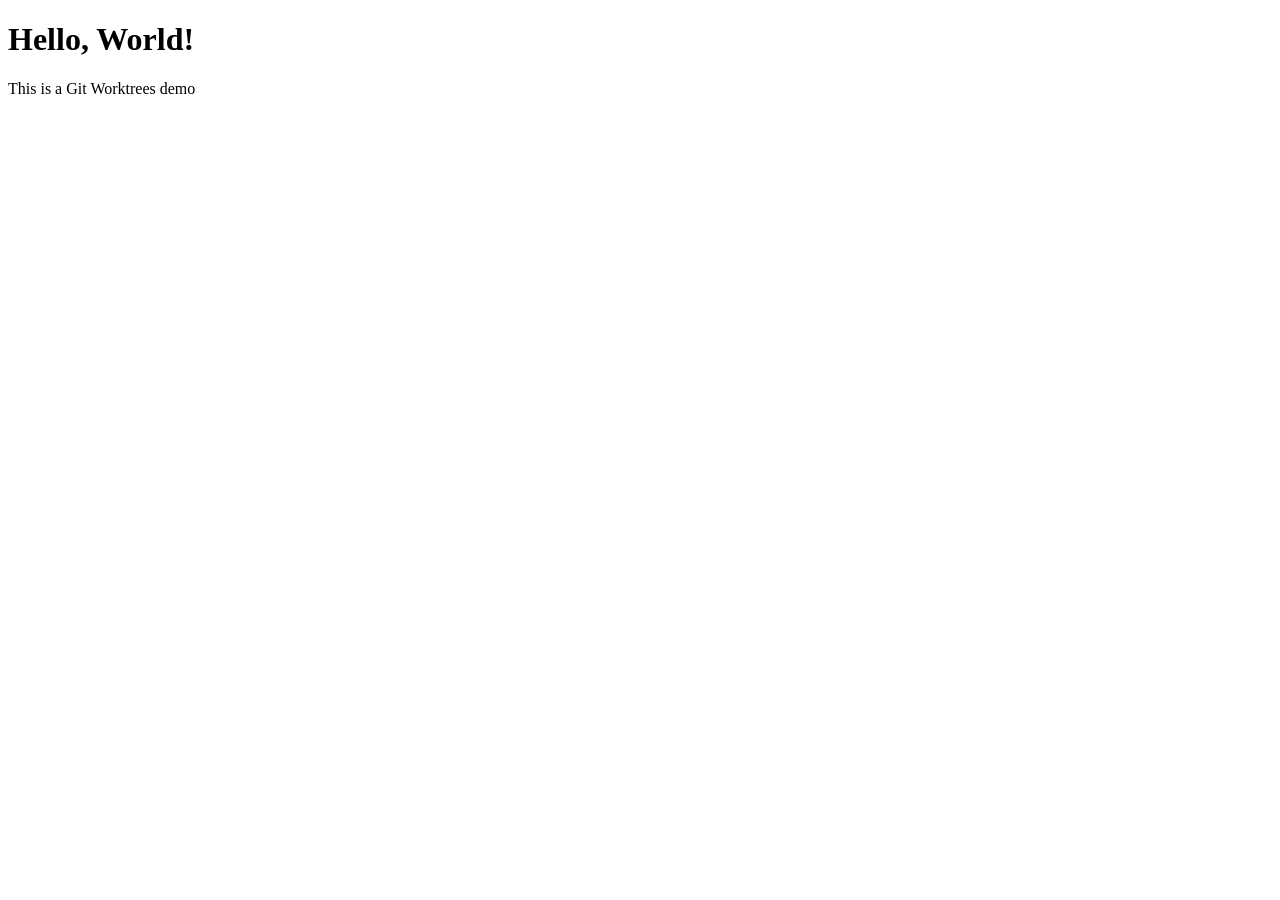
==== index.html @ 8ee221fd "initial commit" ====
<!DOCTYPE html>
<html lang="en">
<head>
    <meta charset="UTF-8">
    <meta name="viewport" content="width=device-width, initial-scale=1.0">
    <title>Document</title>
</head>
<body>
    <h1>Hello, World!</h1>
    <p>This is a Git Worktrees demo</p>
</body>
</html>
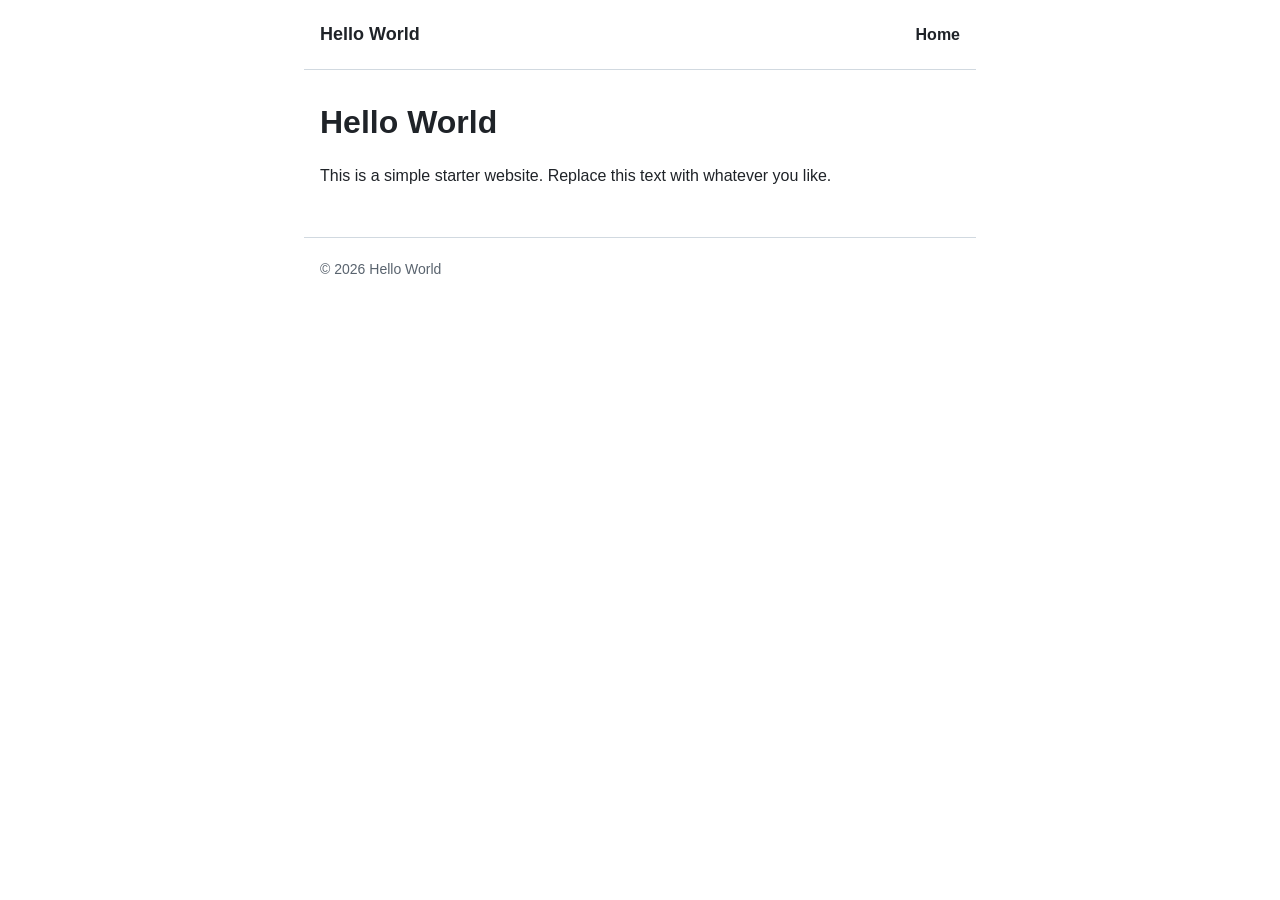
==== commit 2cea4553: "initial commit" ====
--- a/index.html
+++ b/index.html
@@ -1,12 +1,33 @@
 <!DOCTYPE html>
 <html lang="en">
 <head>
-    <meta charset="UTF-8">
-    <meta name="viewport" content="width=device-width, initial-scale=1.0">
-    <title>Document</title>
+  <meta charset="UTF-8">
+  <meta name="viewport" content="width=device-width, initial-scale=1.0">
+  <title>Hello World</title>
+  <link rel="stylesheet" href="css/styles.css">
 </head>
 <body>
-    <h1>Hello, World!</h1>
-    <p>This is a Git Worktrees demo</p>
+  <header class="site-header">
+    <a class="site-title" href="index.html">Hello World</a>
+    <!-- To add a page: create it, then add a link here. -->
+    <nav class="site-nav">
+      <a href="index.html" class="active">Home</a>
+    </nav>
+  </header>
+
+  <main class="site-main">
+    <h1>Hello World</h1>
+
+    <!-- Add your text below. Each paragraph goes in its own <p> tag. -->
+    <p>
+      This is a simple starter website. Replace this text with whatever you like.
+    </p>
+  </main>
+
+  <footer class="site-footer">
+    <p>&copy; <span id="year"></span> Hello World</p>
+  </footer>
+
+  <script src="js/main.js"></script>
 </body>
-</html>+</html>
--- a/css/styles.css
+++ b/css/styles.css
@@ -0,0 +1,107 @@
+/* Site-wide styles. Every page links to this one file. */
+
+:root {
+  --color-bg: #ffffff;
+  --color-text: #1f2328;
+  --color-muted: #59636e;
+  --color-accent: #0969da;
+  --color-border: #d1d9e0;
+  --content-width: 42rem;
+  --gutter: 1rem;
+}
+
+*,
+*::before,
+*::after {
+  box-sizing: border-box;
+}
+
+body {
+  margin: 0;
+  background: var(--color-bg);
+  color: var(--color-text);
+  font-family: -apple-system, BlinkMacSystemFont, "Segoe UI", Helvetica, Arial, sans-serif;
+  font-size: 1rem;
+  line-height: 1.6;
+}
+
+/* Header and navigation */
+
+.site-header {
+  display: flex;
+  flex-wrap: wrap;
+  align-items: center;
+  justify-content: space-between;
+  gap: 0.75rem;
+  max-width: var(--content-width);
+  margin: 0 auto;
+  padding: 1.25rem var(--gutter);
+  border-bottom: 1px solid var(--color-border);
+}
+
+.site-title {
+  font-size: 1.125rem;
+  font-weight: 600;
+  color: inherit;
+  text-decoration: none;
+}
+
+.site-nav {
+  display: flex;
+  flex-wrap: wrap;
+  gap: 1rem;
+}
+
+.site-nav a {
+  color: var(--color-muted);
+  text-decoration: none;
+}
+
+.site-nav a:hover {
+  color: var(--color-accent);
+  text-decoration: underline;
+}
+
+.site-nav a.active {
+  color: var(--color-text);
+  font-weight: 600;
+}
+
+/* Page content */
+
+.site-main {
+  max-width: var(--content-width);
+  margin: 0 auto;
+  padding: 2rem var(--gutter);
+}
+
+.site-main h1 {
+  margin-top: 0;
+  font-size: 2rem;
+  line-height: 1.25;
+}
+
+.site-main h2 {
+  margin-top: 2rem;
+  font-size: 1.375rem;
+  line-height: 1.3;
+}
+
+.site-main a {
+  color: var(--color-accent);
+}
+
+/* Footer */
+
+.site-footer {
+  max-width: var(--content-width);
+  margin: 0 auto;
+  padding: 1.25rem var(--gutter) 2rem;
+  border-top: 1px solid var(--color-border);
+  color: var(--color-muted);
+  font-size: 0.875rem;
+}
+
+.site-footer p {
+  margin: 0;
+}
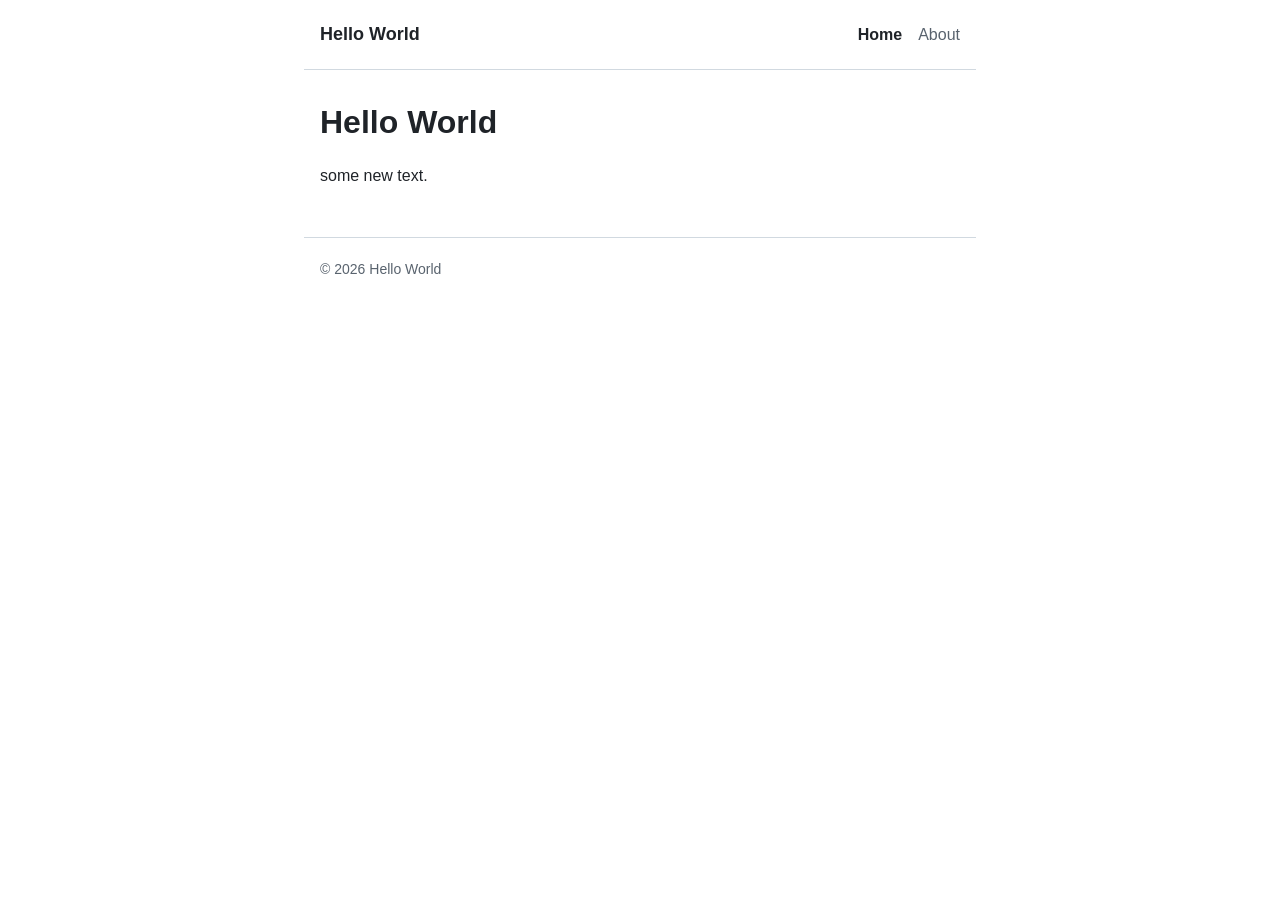
==== commit 7c902022: "Add About page with placeholder text Create about.html mirroring the index.html structure (shared he" ====
--- a/index.html
+++ b/index.html
@@ -12,6 +12,7 @@
     <!-- To add a page: create it, then add a link here. -->
     <nav class="site-nav">
       <a href="index.html" class="active">Home</a>
+      <a href="about.html">About</a>
     </nav>
   </header>
 
@@ -20,7 +21,7 @@
 
     <!-- Add your text below. Each paragraph goes in its own <p> tag. -->
     <p>
-      This is a simple starter website. Replace this text with whatever you like.
+      some new text.
     </p>
   </main>
 
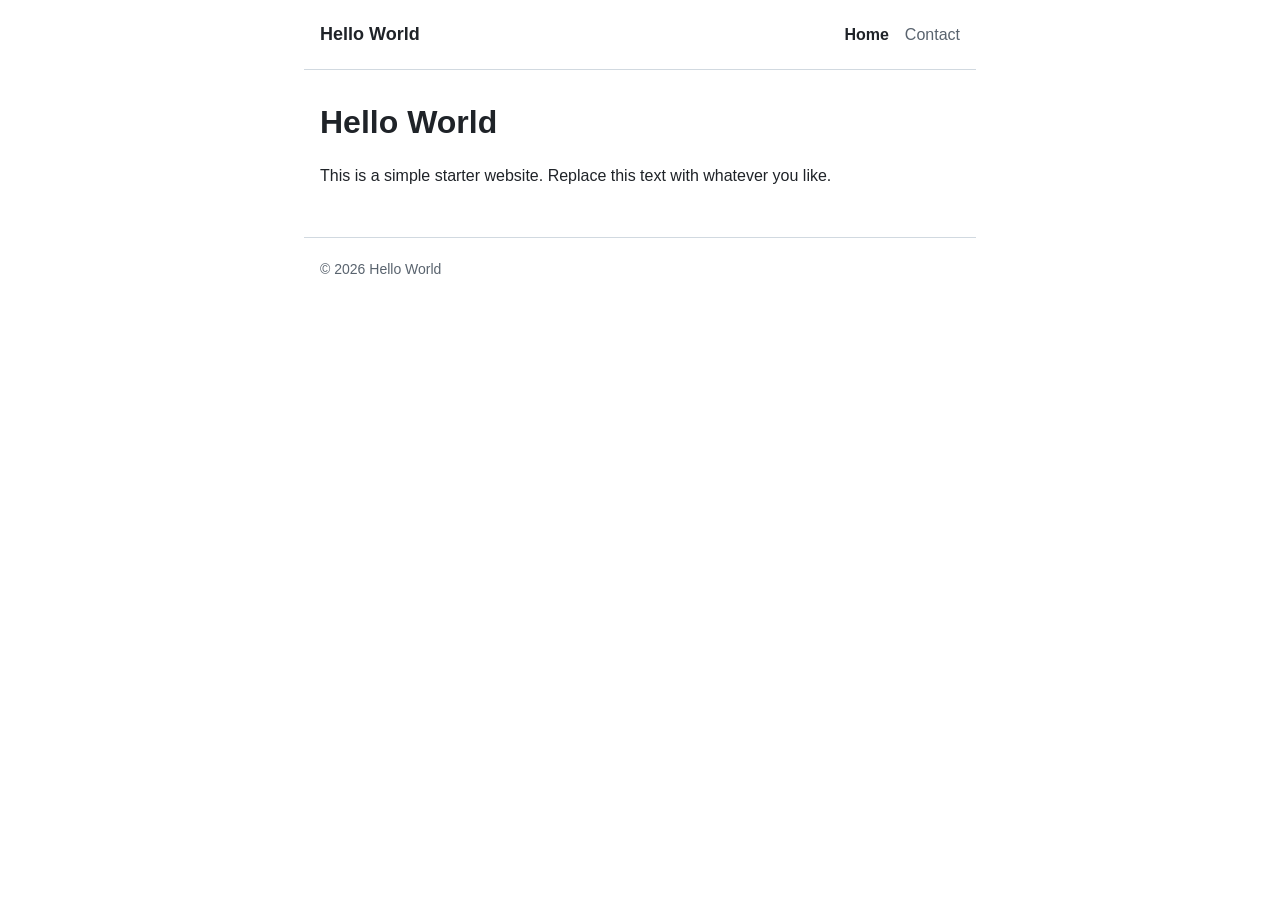
==== commit 7485919c: "Add contact page with contact form UI Adds contact.html following the existing page template, with a" ====
--- a/index.html
+++ b/index.html
@@ -12,7 +12,7 @@
     <!-- To add a page: create it, then add a link here. -->
     <nav class="site-nav">
       <a href="index.html" class="active">Home</a>
-      <a href="about.html">About</a>
+      <a href="contact.html">Contact</a>
     </nav>
   </header>
 
@@ -21,7 +21,7 @@
 
     <!-- Add your text below. Each paragraph goes in its own <p> tag. -->
     <p>
-      some new text.
+      This is a simple starter website. Replace this text with whatever you like.
     </p>
   </main>
 
--- a/css/styles.css
+++ b/css/styles.css
@@ -91,6 +91,64 @@
   color: var(--color-accent);
 }
 
+/* Forms */
+
+.contact-form {
+  display: flex;
+  flex-direction: column;
+  gap: 1.25rem;
+  margin-top: 2rem;
+}
+
+.form-field {
+  display: flex;
+  flex-direction: column;
+  gap: 0.375rem;
+}
+
+.form-field label {
+  font-size: 0.875rem;
+  font-weight: 600;
+}
+
+.form-field input,
+.form-field textarea {
+  width: 100%;
+  padding: 0.5rem 0.75rem;
+  border: 1px solid var(--color-border);
+  border-radius: 0.375rem;
+  background: var(--color-bg);
+  color: inherit;
+  font: inherit;
+}
+
+.form-field textarea {
+  resize: vertical;
+}
+
+.form-field input:focus,
+.form-field textarea:focus {
+  outline: 2px solid var(--color-accent);
+  outline-offset: -1px;
+  border-color: var(--color-accent);
+}
+
+.button {
+  align-self: flex-start;
+  padding: 0.5rem 1.25rem;
+  border: 1px solid transparent;
+  border-radius: 0.375rem;
+  background: var(--color-accent);
+  color: #ffffff;
+  font: inherit;
+  font-weight: 600;
+  cursor: pointer;
+}
+
+.button:hover {
+  filter: brightness(0.92);
+}
+
 /* Footer */
 
 .site-footer {
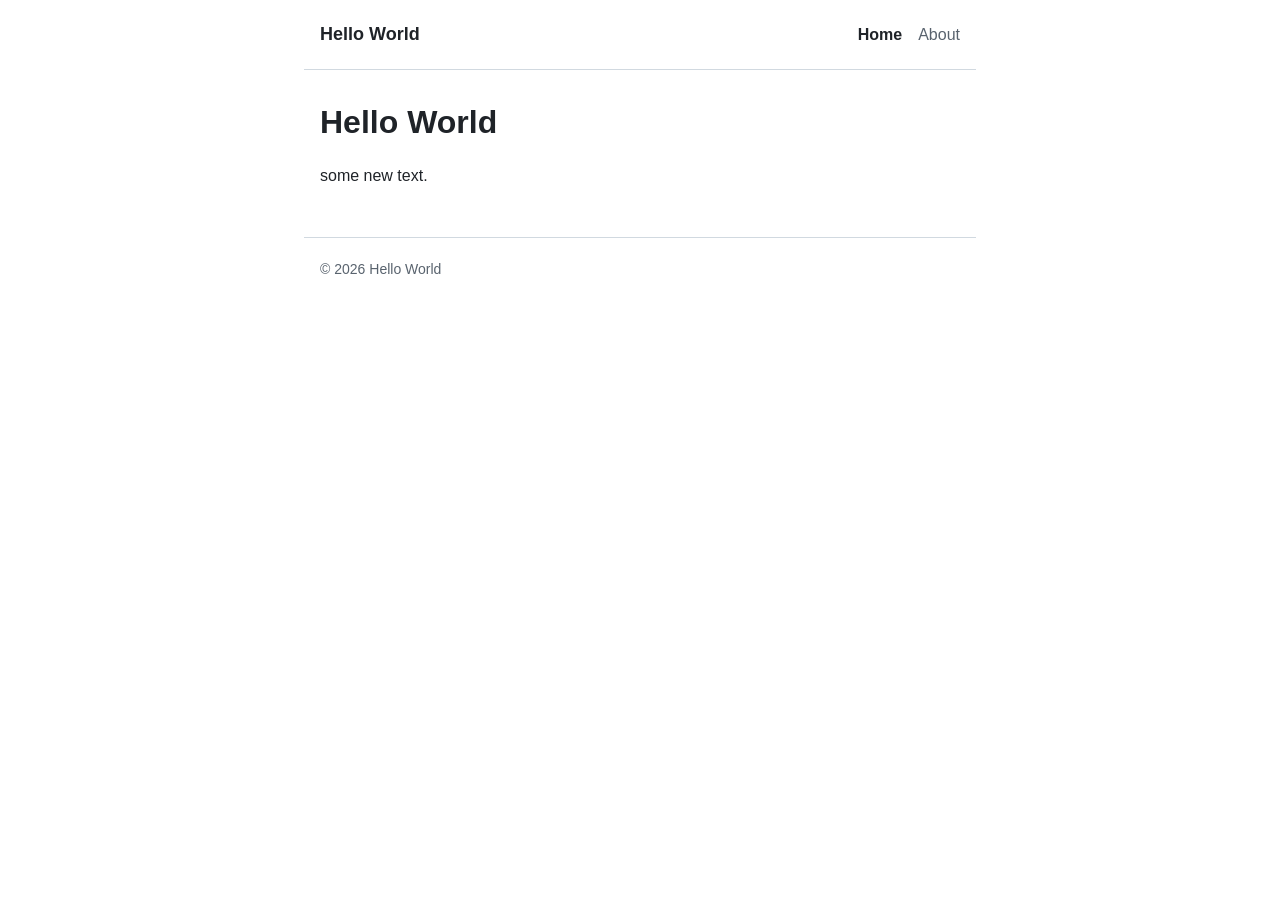
==== commit 0c048bb0: "Merge branch 'feature-ABC' into main Co-Authored-By: Claude Opus 5 (1M context) <noreply@anthropic.c" ====
--- a/index.html
+++ b/index.html
@@ -12,7 +12,7 @@
     <!-- To add a page: create it, then add a link here. -->
     <nav class="site-nav">
       <a href="index.html" class="active">Home</a>
-      <a href="contact.html">Contact</a>
+      <a href="about.html">About</a>
     </nav>
   </header>
 
@@ -21,7 +21,7 @@
 
     <!-- Add your text below. Each paragraph goes in its own <p> tag. -->
     <p>
-      This is a simple starter website. Replace this text with whatever you like.
+      some new text.
     </p>
   </main>
 
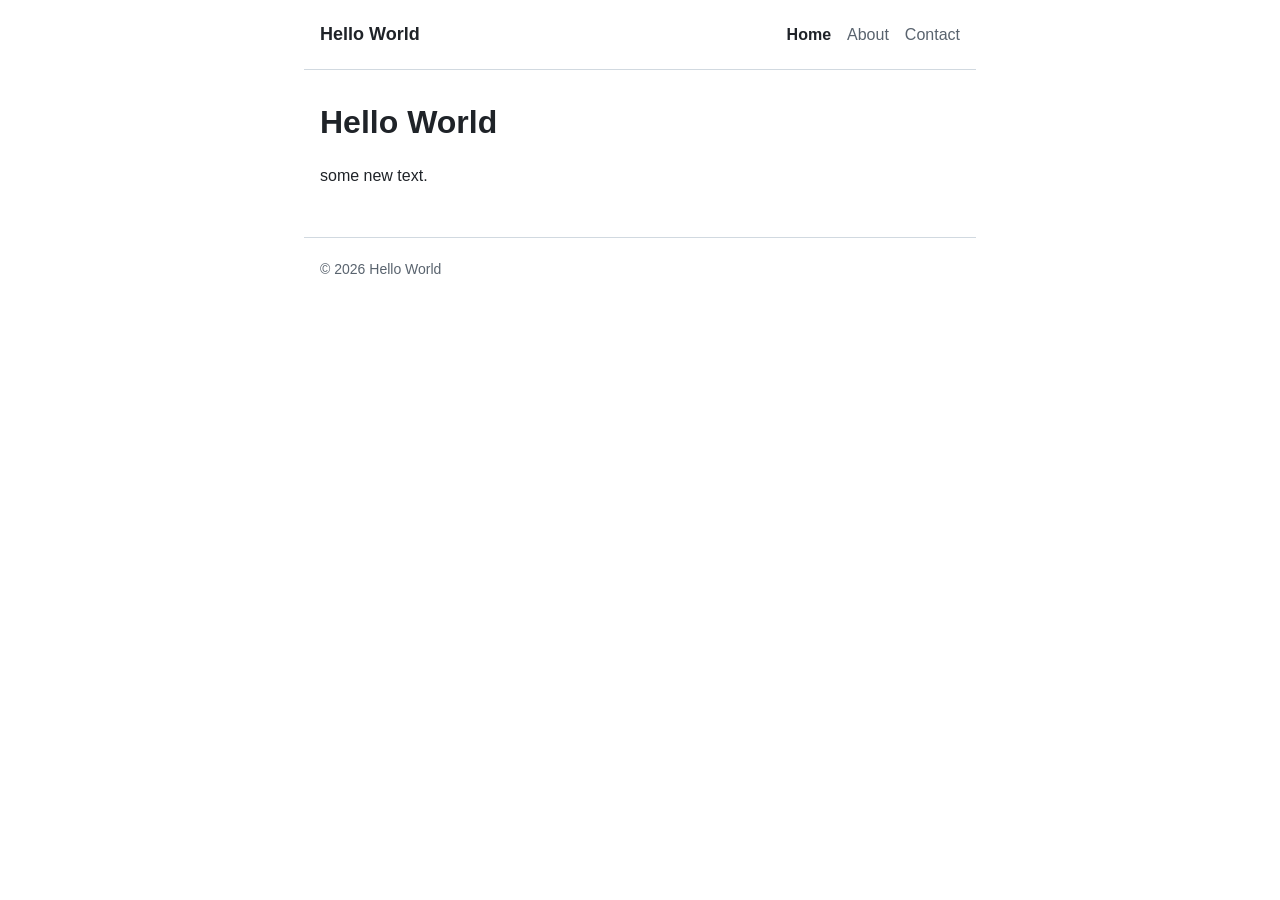
==== commit c793c86b: "Merge branch 'feature-XYZ' into main Co-Authored-By: Claude Opus 5 (1M context) <noreply@anthropic.c" ====
--- a/index.html
+++ b/index.html
@@ -13,6 +13,7 @@
     <nav class="site-nav">
       <a href="index.html" class="active">Home</a>
       <a href="about.html">About</a>
+      <a href="contact.html">Contact</a>
     </nav>
   </header>
 
